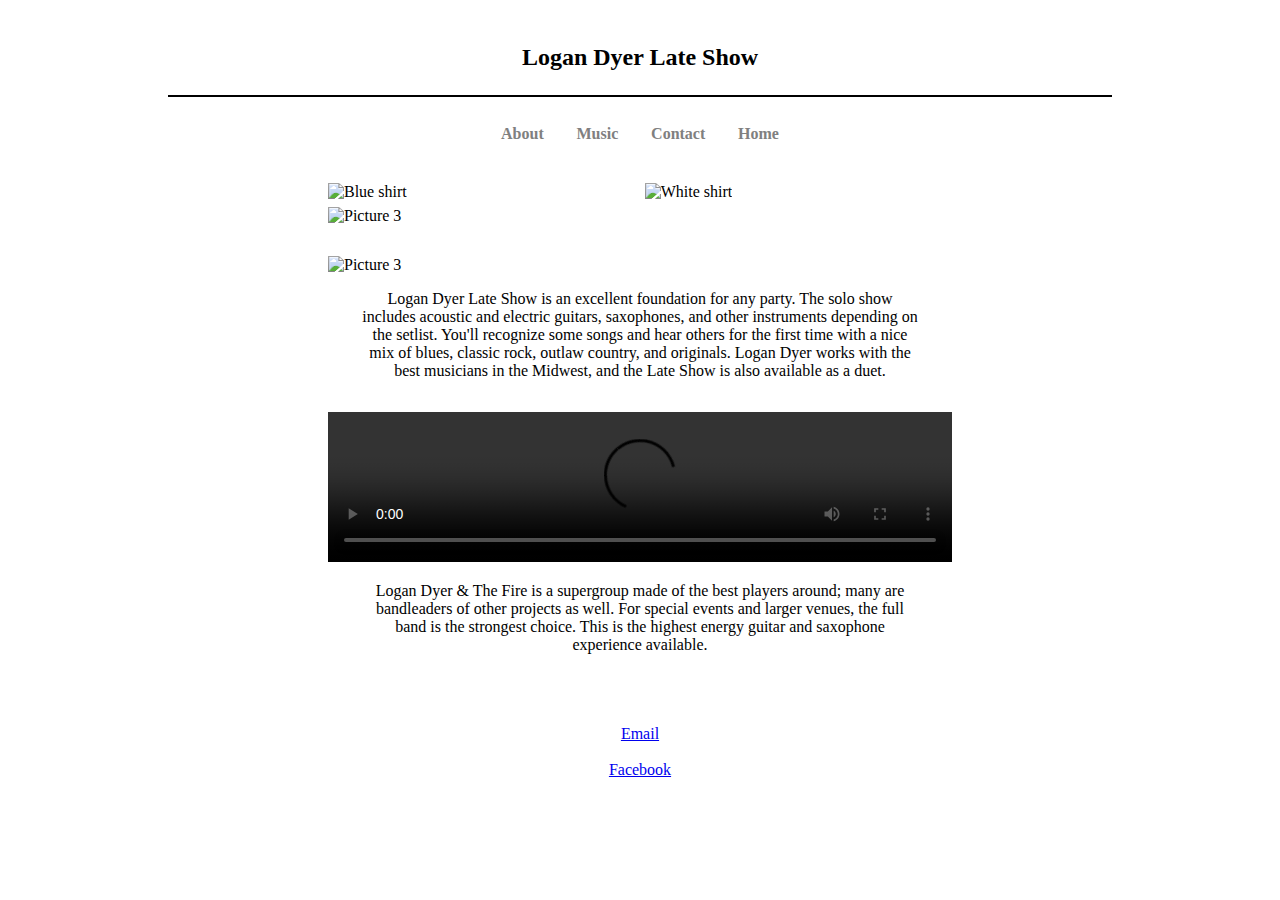
==== lateshow.html @ 97e8bac1 "Add files via upload" ====
<!--  Logan Dyer website
	  by Eric Joest, Jan 2023
-->

<!DOCTYPE html>
<html lang="en">
<head>
	<link rel="stylesheet" href="css/loganstyle.css">
	<title>Logan Dyer Music</title>
	<meta charset="utf-8">
	<meta name="viewport" content="width=device-width, initial-scale=1">
	<meta name="description" content="Logan Dyer, provider of music">
</head>

<body>

	<div id="container">

	<header>
		<h2 class="banner">Logan Dyer Late Show</h2>	
	</header>
	
	<nav>
		<ul>
			<li><a href="index.html#about">About</a></li>
			<li><a href="lateshow.html#music">Music</a></li>
			<li><a href="index.html#contact">Contact</a></li>			
			<li><a href="index.html">Home</a></li>
		</ul>
	</nav>
	
	<main>
		<div class="pic1-wrapper">
			<img class="narrow-pic" src="images/whiteshirt.jpg" alt="White shirt">
		</div>
		
		<div class="pic2-wrapper">
			<img class="narrow-pic" src="images/blueshirt1.jpg" alt="Blue shirt">
		</div>

		<div class="pic3-wrapper">
			<img class="wide-pic" src="images/bokeh.jpg" alt="Picture 3">
		</div>
		
		<div class="pic4-wrapper">
			<img class="wide-pic" src="images/lamasco.jpeg" alt="Picture 3">
		</div>
		
		<div class="paragraph-wrapper" id="about">
			<p>Logan Dyer Late Show is an excellent foundation for any party.  The solo show includes acoustic and electric guitars, saxophones, and other instruments depending on the setlist.  You'll recognize some songs and hear others for the first time with a nice mix of blues, classic rock, outlaw country, and originals.  Logan Dyer works with the best musicians in the Midwest, and the Late Show is also available as a duet.</p>
		</div>
		
		<div class="video-wrapper" id="music">
			<video controls width="100%">
				<source src="video/clip1.mp4" type="video/mp4">
				<p>clip 1</p>
			</audio>
		</div>
		
		<div class="paragraph-wrapper">
			<p>Logan Dyer & The Fire is a supergroup made of the best players around; many are bandleaders of other projects as well.  For special events and larger venues, the full band is the strongest choice. This is the highest energy guitar and saxophone experience available.</p>
		</div>
	</main>

	<footer>
		<a id="contact" href="mailto:musicalinstrument@yahoo.com">Email</a><br><br>
		<a href="https://www.facebook.com/LoganDyerJazz?mibextid=LQQJ4d" target="_blank" rel="noopener noreferrer">Facebook</a><br><br>
	</footer>

	</div>
	
</body>
</html>
---- css/loganstyle.css ----
/*  Logan Dyer website
	by Eric Joest, Jan 2023
*/

body {
	background-color: #FFFFFF;	
}

html {
	scroll-behavior: smooth;
}

img {
	width: 100%;
	object-fit: contain;
}

#contact {
	active: false;
}

.pic1-wrapper {
	float: right;
	display: block;
	width: 49.25%;
	margin-bottom: 1%;
}

.pic2-wrapper {
	display: block;
	width: 49.25%;
	margin-bottom: 1%;
}

.pic3-wrapper {
	display: block;
	width: 100%;
	margin-bottom: 5%;
}

.audio-wrapper {
	width: 100%;
	text-align: center;
}

.paragraph-wrapper {
	width: 100%;
	text-align: center;
	margin-bottom: 5%;
}

.paragraph-wrapper p {
	padding-left: 2em;
	padding-right: 2em;
}
	
.banner {
	border-bottom: solid 0.05em;
	padding-bottom: .5em;
	margin-bottom: .5em;
}

.wide-pic {
	display: block;
	width: 100%;
}

#container {
	width: 100%;
	margin-left: auto;
	margin-right: auto;
	margin-bottom: 2em;
}

header {
	font-family: Georgia, "Times New Roman", sans-serif;
	background-color: #FFFFFF;
	text-align: center;
}

nav {
	font-family: Georgia, "Times New Roman", sans-serif;
	font-size: 1em;
	font-weight: bold;
	text-align: center;
}

nav ul {
	padding: 0;
	margin-top: 0.5em;
	margin-bottom: 0.5em;
}

nav li {
	list-style-type: none;
	margin: 0.4em;
	padding: 0.5em;
	display: inline;
}

nav li a {
	color: #808080;
	text-decoration: none;
}

nav li a:link {
	color: #808080;
}


main {
	display: block;
	font-family: Georgia, "Times New Roman", sans-serif;
	font-size: 1em;
	margin-top: 0.2em;
	padding: 0.5em;
}

footer {
	font-size: .1.5em;
	text-align: center;
	margin-top: 2em;
}

a:active, a:focus {
  outline: 0;
  border: none;
  -moz-outline-style: none;
}

nav li a:hover, a:active {
	color: #000000;
	font-size: 1.1em;
}


/* Media query for tablet  
	Adds whitespace to sides
*/
@media only screen and (min-width: 650px) {

	main {
		padding-top: 2em;
		padding-left: 10em;
		padding-right: 10em;
	}
	
	header {
		padding-left: 5em;
		padding-right: 5em;
		padding-top: 1em;
		padding-bottom: .5em;
	}
	
	.banner {
		border-bottom: solid 0.1em;	
		padding-bottom: 1em;			
	}
	
}

/* media query for small desktop viewport
*/
@media only screen and (min-width: 1200px) {
	main {
		padding-top: 2em;
		padding-left: 20em;
		padding-right: 20em;
	}
	
	header {
		padding-left: 10em;
		padding-right: 10em;
		padding-top: 1em;
		padding-bottom: .5em;
	}
	
}

/* media query for large desktop viewport
*/
@media only screen and (min-width: 1700px) {
	main {
		padding-top: 2em;
		padding-left: 30em;
		padding-right: 30em;
	}
	
	header {
		padding-left: 10em;
		padding-right: 10em;
		padding-top: 1em;
		padding-bottom: .5em;
	}
	
}
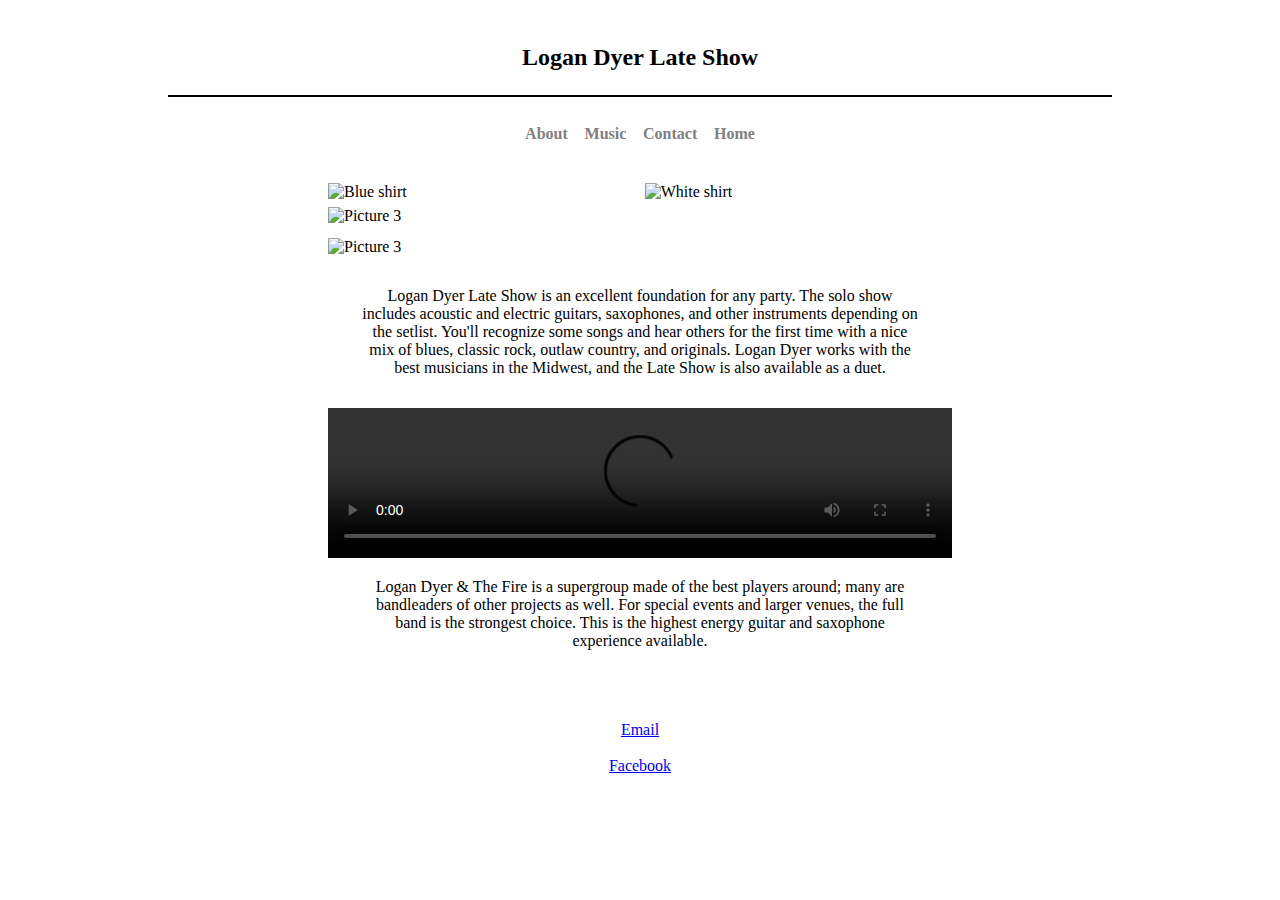
==== commit 90c4595c: "Add files via upload" ====
--- a/lateshow.html
+++ b/lateshow.html
@@ -22,7 +22,7 @@
 	
 	<nav>
 		<ul>
-			<li><a href="index.html#about">About</a></li>
+			<li><a href="lateshow.html#about">About</a></li>
 			<li><a href="lateshow.html#music">Music</a></li>
 			<li><a href="index.html#contact">Contact</a></li>			
 			<li><a href="index.html">Home</a></li>
--- a/css/loganstyle.css
+++ b/css/loganstyle.css
@@ -35,10 +35,21 @@
 .pic3-wrapper {
 	display: block;
 	width: 100%;
+	margin-bottom: 2%;
+}
+
+.pic4-wrapper {
+	display: block;
+	width: 100%;
 	margin-bottom: 5%;
 }
 
 .audio-wrapper {
+	width: 100%;
+	text-align: center;
+}
+
+.video-wrapper {
 	width: 100%;
 	text-align: center;
 }
@@ -64,6 +75,11 @@
 	display: block;
 	width: 100%;
 }
+
+.top_row {
+	margin-bottom: .8em;
+}
+
 
 #container {
 	width: 100%;
@@ -98,6 +114,15 @@
 	display: inline;
 }
 
+@media only screen and (min-width: 350px) {
+	nav li {
+		list-style-type: none;
+		margin: 0.2em;
+		padding: 0.2em;
+		display: inline;
+	}
+}
+
 nav li a {
 	color: #808080;
 	text-decoration: none;
